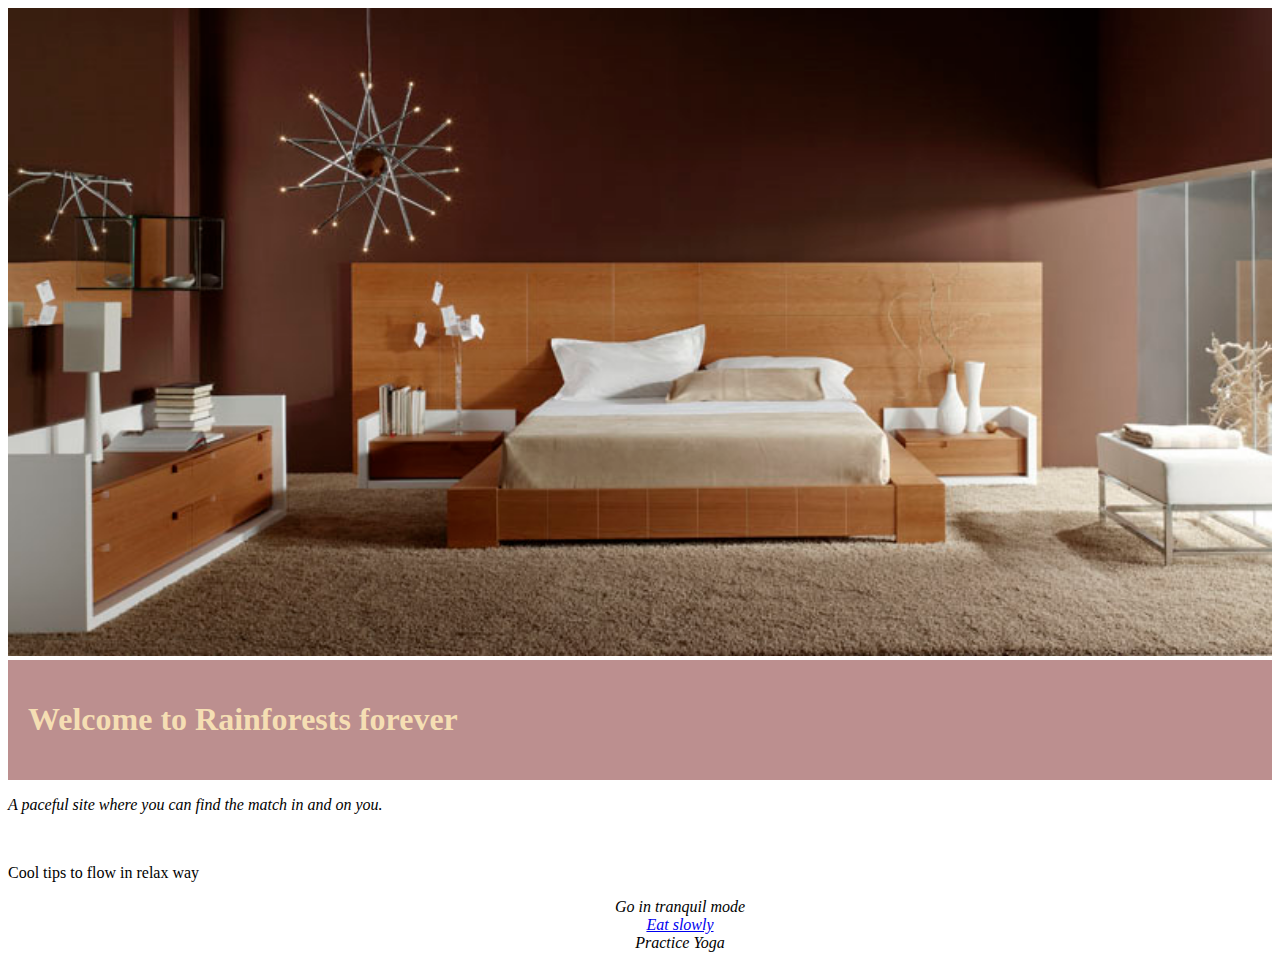
==== Html_1/presentacio.html @ 6a0e2d89 "git commit -m "pujada1813"" ====
<!DOCTYPE html>
<html lang="en">

<head>
    <meta charset="UTF-8">
    <meta http-equiv="X-UA-Compatible" content="IE=edge">
    <meta name="viewport" content="width=device-width, initial-scale=1.0">
    <title>Rainforests forever</title>
</head>

<body>
    <div>
        <img src="/Html_1/img/Dormitorio.jpg" alt="bed" width="100%" ;height="1%">
        <div style="background-color:rosybrown;color:wheat;padding:20px;">
            <h1>Welcome to Rainforests forever</h1>
        </div>
        <p><i>A paceful site where you can find the match in and on you.</i></p>
        <br>
        <p>Cool tips to flow in relax way</p>
        <div>
            <ul><i>
                    <center>
                        <ul>Go in tranquil mode</ul>
                        <ul><a href="https://www.muyinteresante.es/salud/articulo/ique-es-la-slow-food-o-comida-lenta">Eat
                                slowly</a></ul>
                        <ul>Practice Yoga</ul>
                </i></ul>
        </div>
        </center>
        <div></div>
    </div>
</body>

</html>
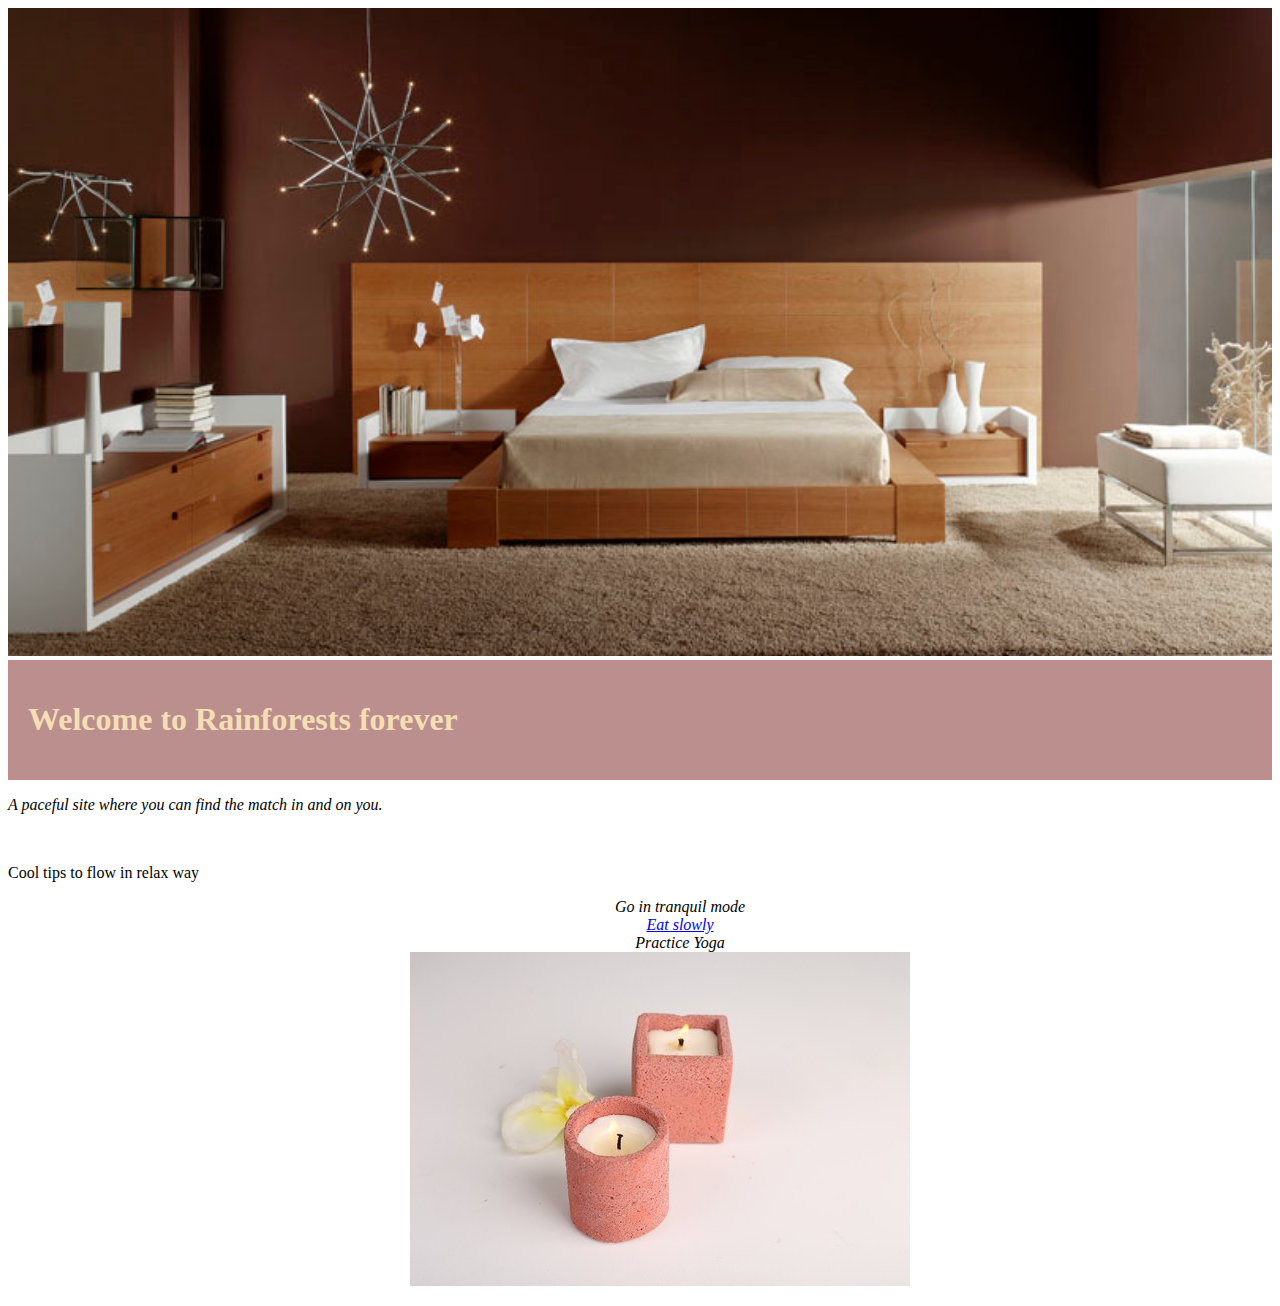
==== commit f1760b5c: "git commit -m "pujada1012"." ====
--- a/Html_1/presentacio.html
+++ b/Html_1/presentacio.html
@@ -24,9 +24,9 @@
                         <ul><a href="https://www.muyinteresante.es/salud/articulo/ique-es-la-slow-food-o-comida-lenta">Eat
                                 slowly</a></ul>
                         <ul>Practice Yoga</ul>
+                        <img src="/Html_1/img/product-jpeg-500x500.jpg" alt="candles">
                 </i></ul>
         </div>
-        </center>
         <div></div>
     </div>
 </body>
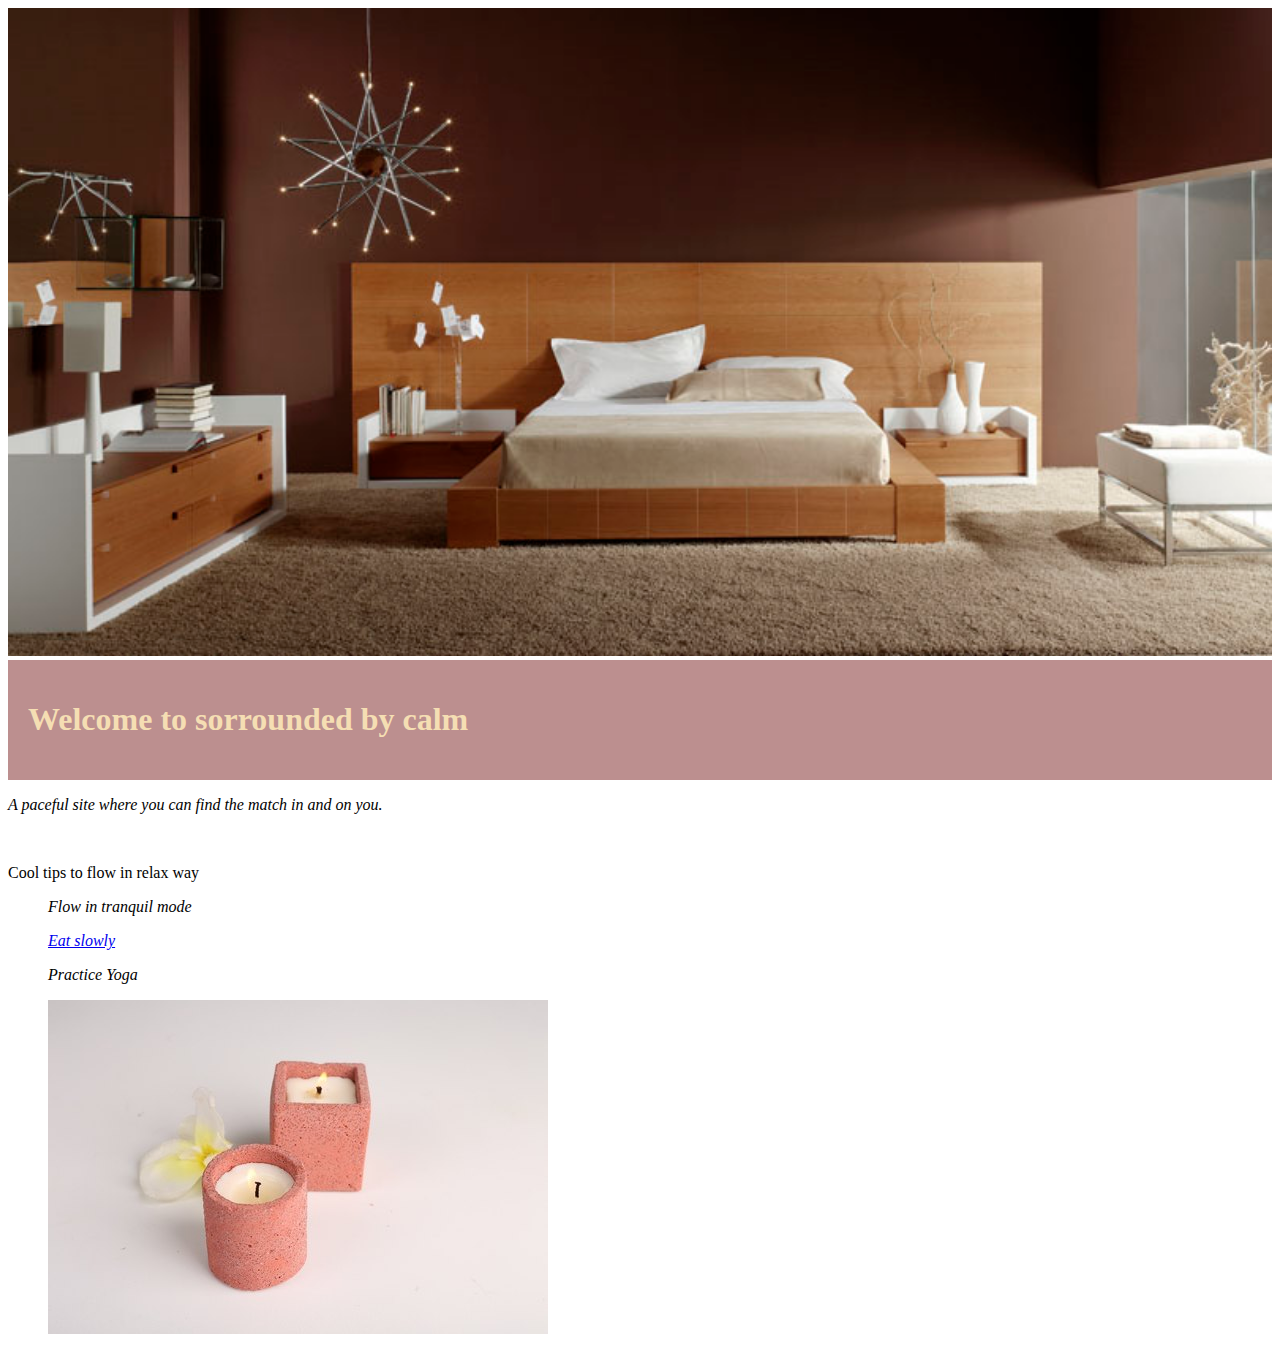
==== commit 87edbad3: "git commit -m "pujada1122"." ====
--- a/Html_1/presentacio.html
+++ b/Html_1/presentacio.html
@@ -12,22 +12,28 @@
     <div>
         <img src="/Html_1/img/Dormitorio.jpg" alt="bed" width="100%" ;height="1%">
         <div style="background-color:rosybrown;color:wheat;padding:20px;">
-            <h1>Welcome to Rainforests forever</h1>
+            <h1>Welcome to sorrounded by calm</h1>
         </div>
         <p><i>A paceful site where you can find the match in and on you.</i></p>
         <br>
         <p>Cool tips to flow in relax way</p>
         <div>
-            <ul><i>
-                    <center>
-                        <ul>Go in tranquil mode</ul>
-                        <ul><a href="https://www.muyinteresante.es/salud/articulo/ique-es-la-slow-food-o-comida-lenta">Eat
-                                slowly</a></ul>
-                        <ul>Practice Yoga</ul>
+            <align>
+                <ul><i>
+
+                        <p>Flow in tranquil mode</p>
+                        <p><a href="https://www.muyinteresante.es/salud/articulo/ique-es-la-slow-food-o-comida-lenta">Eat
+                                slowly</a></p>
+                        <p>Practice Yoga</p>
                         <img src="/Html_1/img/product-jpeg-500x500.jpg" alt="candles">
-                </i></ul>
+
+
+                    </i></ul>
+
+            </align>
+
+
         </div>
-        <div></div>
     </div>
 </body>
 
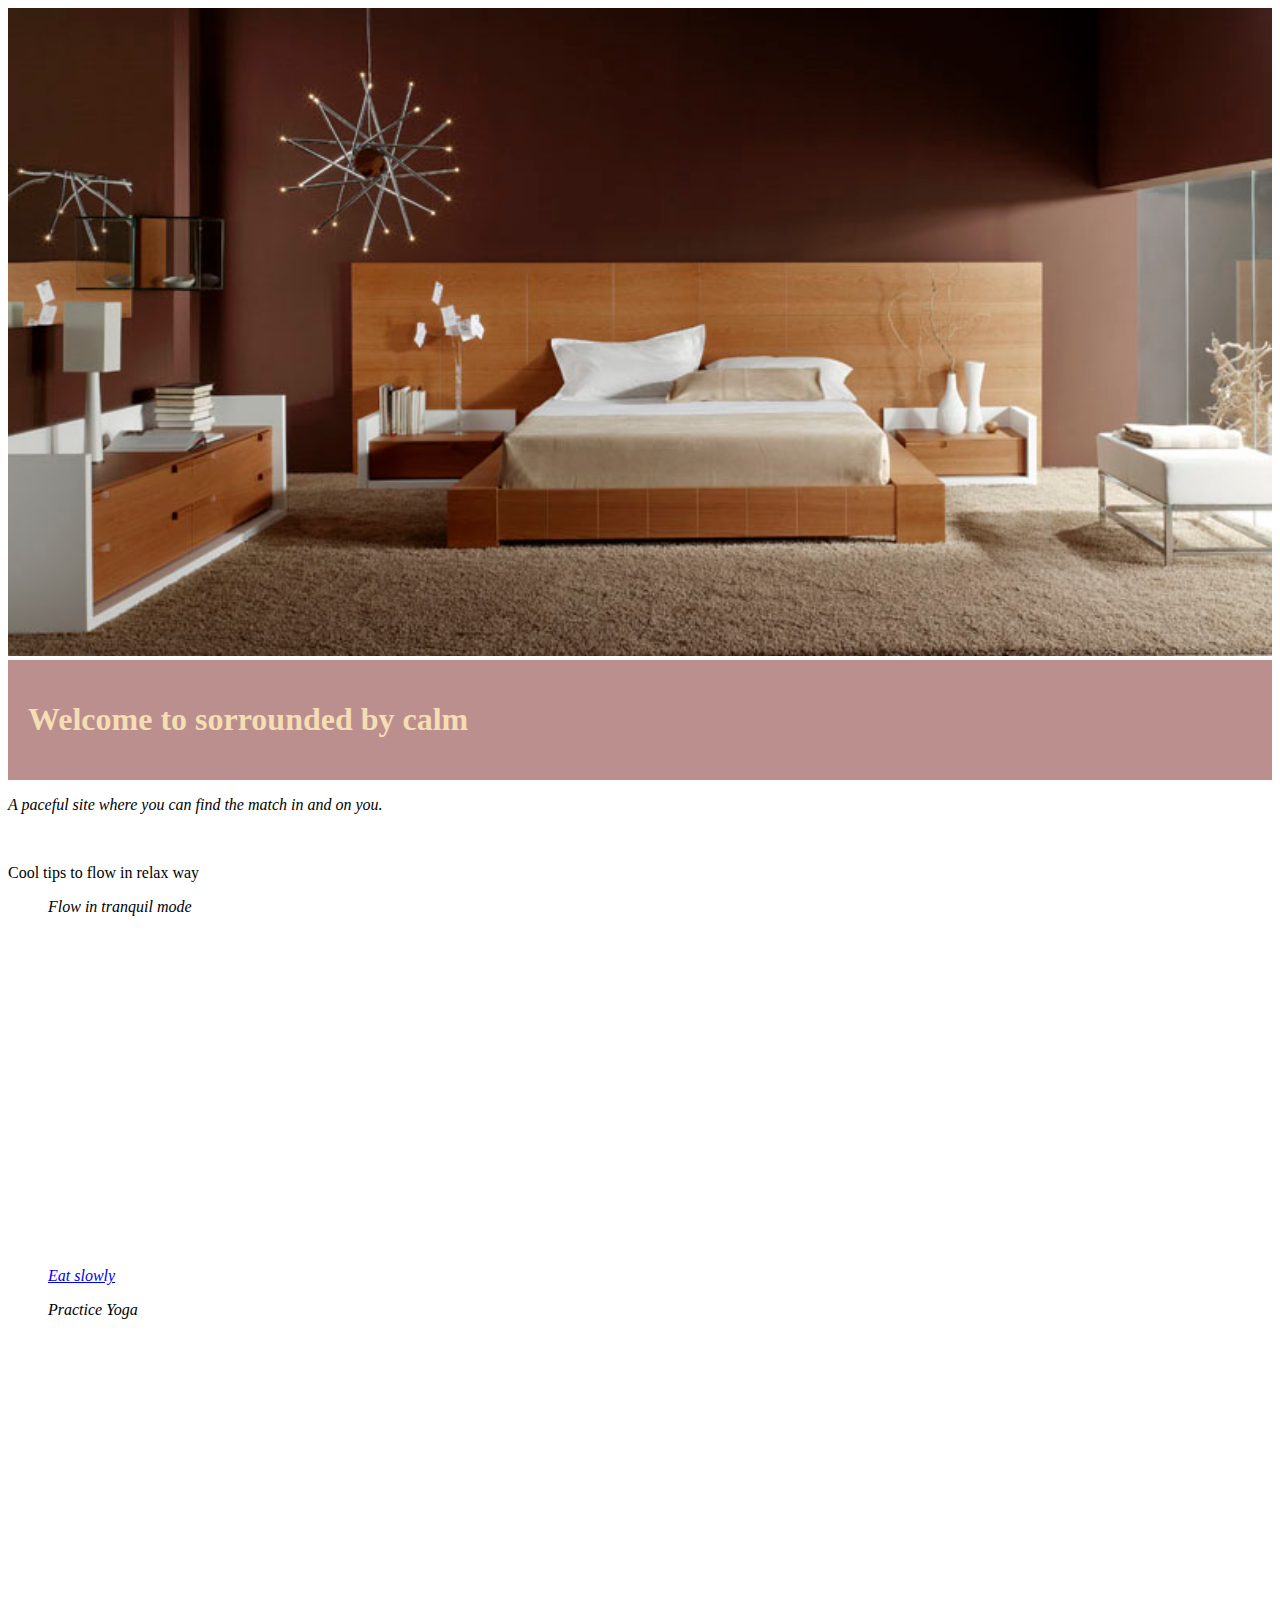
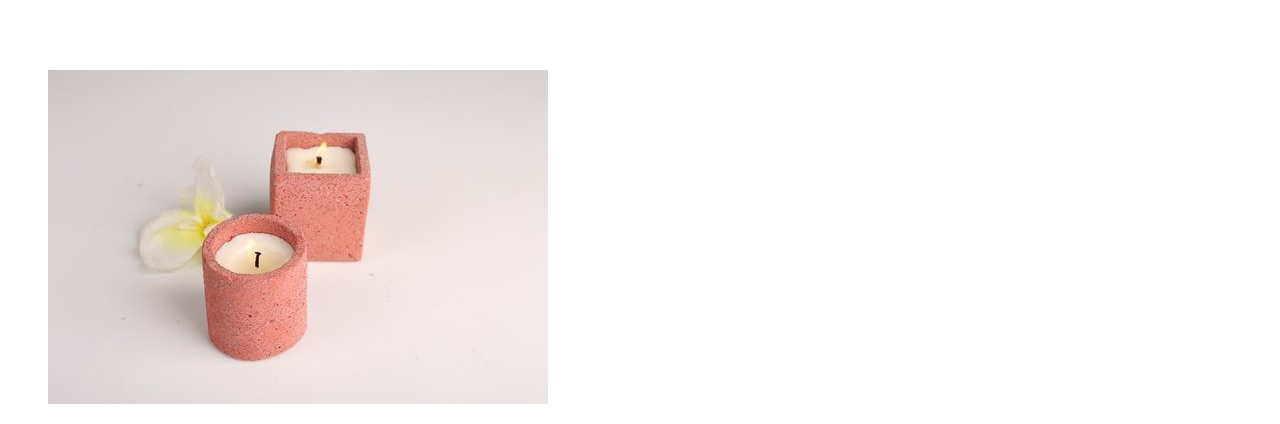
==== commit bab50b77: "git commit -m "upload 1222"." ====
--- a/Html_1/presentacio.html
+++ b/Html_1/presentacio.html
@@ -22,18 +22,27 @@
                 <ul><i>
 
                         <p>Flow in tranquil mode</p>
+                        <iframe width="560" height="315" src="https://www.youtube.com/embed/BLHDlZNKV5c"
+                            title="YouTube video player" frameborder="0"
+                            allow="accelerometer; autoplay; clipboard-write; encrypted-media; gyroscope; picture-in-picture"
+                            allowfullscreen></iframe>
+
                         <p><a href="https://www.muyinteresante.es/salud/articulo/ique-es-la-slow-food-o-comida-lenta">Eat
                                 slowly</a></p>
                         <p>Practice Yoga</p>
-                        <img src="/Html_1/img/product-jpeg-500x500.jpg" alt="candles">
 
-
+                        <iframe width="560" height="315" src="https://www.youtube.com/embed/o4TpbORlDxw?controls=0"
+                            title="YouTube video player" frameborder="0"
+                            allow="accelerometer; autoplay; clipboard-write; encrypted-media; gyroscope; picture-in-picture"
+                            allowfullscreen></iframe>
+                        <p>
+                            <img src="/Html_1/img/product-jpeg-500x500.jpg" alt="candles">
+                        </p>
                     </i></ul>
 
             </align>
+        </div>
 
-
-        </div>
     </div>
 </body>
 
